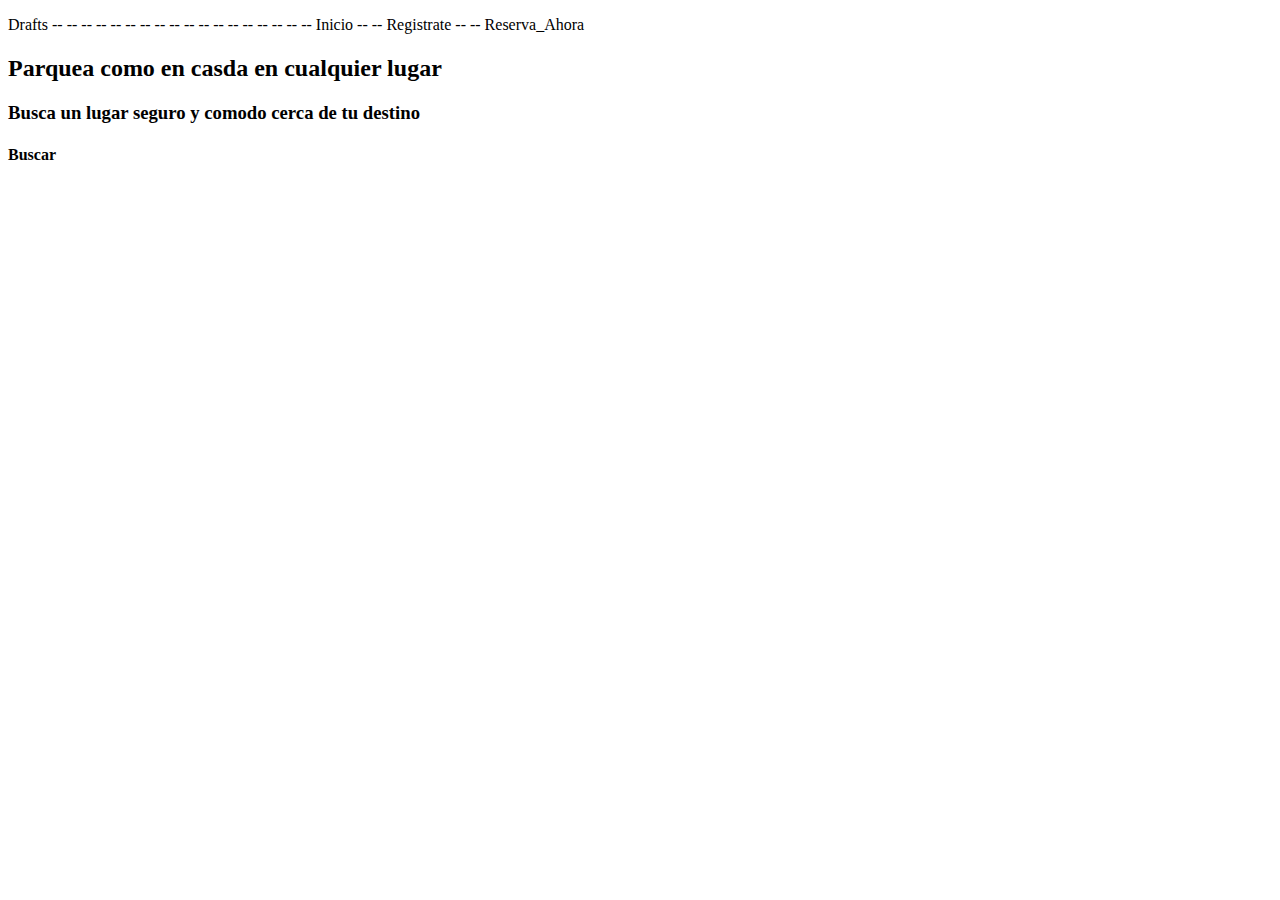
==== HojaEstilo.html @ 58ae01ff "HojaEstilo" ====
<!DOCTYPE html>
<html>
<head>
<link rel="stylesheet" href="hoja%20de%20estilo.css" media="all"/>
    
    </head>
    <title>Pantalla de Inicio</title>
    <body>
    <p id="paraDiv">Drafts -- -- -- -- -- -- -- -- -- -- -- -- -- -- -- -- -- -- Inicio -- -- Registrate -- -- Reserva_Ahora</p>
        <h1> </h1>
        <h2>Parquea como en casda en cualquier lugar</h2>
        <h3>Busca un lugar seguro y comodo cerca de tu destino</h3>
        <h4>Buscar</h4>
       
        <div id="paraFondoDiv">
        
        </div>
        
    </body>
</html>
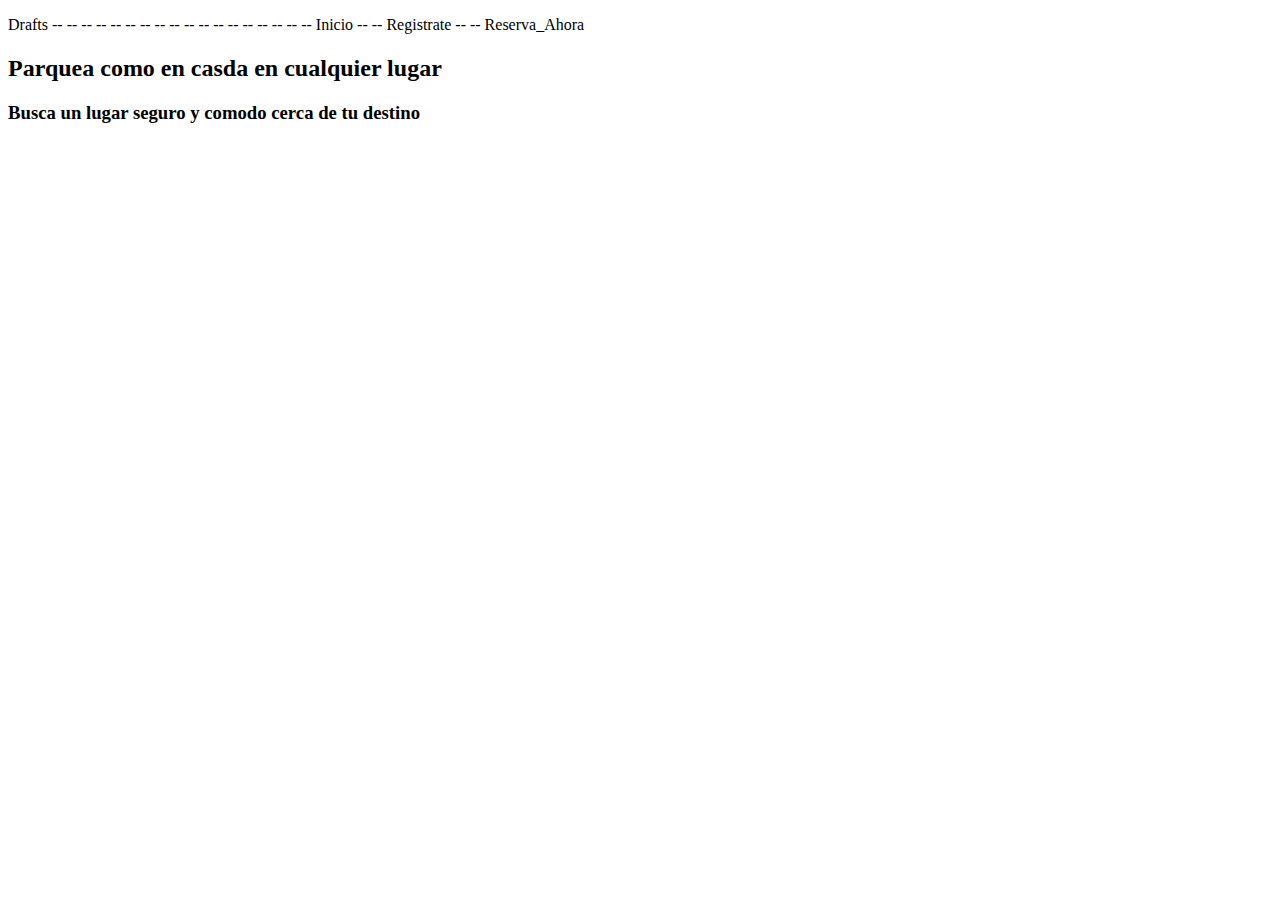
==== commit 72d55092: "prueba" ====
--- a/HojaEstilo.html
+++ b/HojaEstilo.html
@@ -10,7 +10,7 @@
         <h1> </h1>
         <h2>Parquea como en casda en cualquier lugar</h2>
         <h3>Busca un lugar seguro y comodo cerca de tu destino</h3>
-        <h4>Buscar</h4>
+    
        
         <div id="paraFondoDiv">
         
